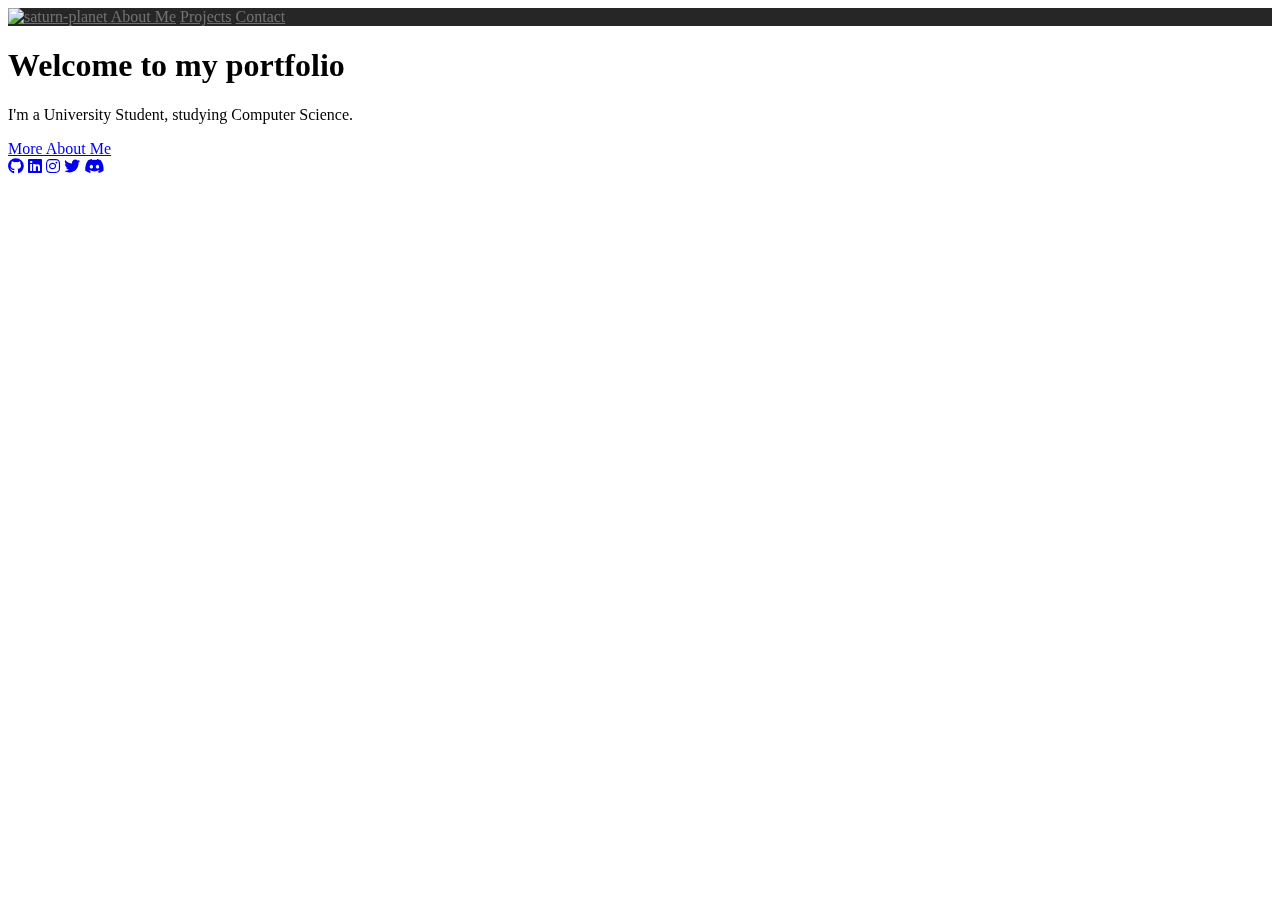
==== index.html @ f4c8bc09 "replaced the head-to-menu image, slightly improved the footer" ====
<!doctype html>
<html lang="en">
<head>
    <meta charset="utf-8">
    <meta name="viewport" content="width=device-width, initial-scale=1">
    <meta name="description" content="">
    <link href="images/saturn-favicon.png" type="image/x-icon" rel="icon">
    <title>Intro Page</title>

    <link href="style.css" rel="stylesheet">
    <link rel="stylesheet" href="https://cdnjs.cloudflare.com/ajax/libs/font-awesome/5.15.3/css/all.min.css">

    <link rel="stylesheet" href="https://stackpath.bootstrapcdn.com/bootstrap/5.0.0-alpha1/css/bootstrap.min.css"
        integrity="sha384-r4NyP46KrjDleawBgD5tp8Y7UzmLA05oM1iAEQ17CSuDqnUK2+k9luXQOfXJCJ4I" crossorigin="anonymous">
    <script src="https://stackpath.bootstrapcdn.com/bootstrap/5.0.0-alpha1/js/bootstrap.min.js"
        integrity="sha384-oesi62hOLfzrys4LxRF63OJCXdXDipiYWBnvTl9Y9/TRlw5xlKIEHpNyvvDShgf/"
        crossorigin="anonymous"></script>
    <script src="https://cdn.jsdelivr.net/npm/popper.js@1.16.0/dist/umd/popper.min.js"
        integrity="sha384-Q6E9RHvbIyZFJoft+2mJbHaEWldlvI9IOYy5n3zV9zzTtmI3UksdQRVvoxMfooAo"
        crossorigin="anonymous"></script>
</head>

<body>

    <nav class="site-header sticky-top py-1">
        <div class="container d-flex flex-column flex-md-row justify-content-between">
            <a class="py-2" href="#" aria-label="Product">
                <img width="24" height="24" src="https://img.icons8.com/color/48/saturn-planet.png" alt="saturn-planet" />
            </a>
            <a class="py-2 d-none d-md-inline-block" href="#">About Me</a>
            <a class="py-2 d-none d-md-inline-block" href="#">Projects</a>
            <a class="py-2 d-none d-md-inline-block" href="#">Contact</a>
        </div>
    </nav>

    <div class="position-relative overflow-hidden p-3 p-md-5 m-md-3 text-center bg-light">
        <div class="col-md-5 p-lg-5 mx-auto my-5">
            <h1 class="display-4 font-weight-normal">Welcome to my portfolio</h1>
            <p class="lead font-weight-normal">I'm a University Student, studying Computer Science.</p>
            <a class="btn btn-outline-secondary" href="#">More About Me</a>
        </div>
    </div>  

<footer class="container py-1 pt-0">
    <div class="pt-5 py-2">
        <section class="mb-4">  <!-- TODO: Add links -->
            <a class="btn btn-link btn-floating btn-lg text-dark m-1" href="#!" role="button"
                data-mdb-ripple-color="dark"><i class="fab fa-github"></i></a>
            <a class="btn btn-link btn-floating btn-lg text-dark m-1" href="#!" role="button"
                data-mdb-ripple-color="dark"><i class="fab fa-linkedin"></i></a>
            <a class="btn btn-link btn-floating btn-lg text-dark m-1" href="#!" role="button"
                data-mdb-ripple-color="dark"><i class="fab fa-instagram"></i></a>
            <a class="btn btn-link btn-floating btn-lg text-dark m-1" href="#!" role="button"
                data-mdb-ripple-color="dark"><i class="fab fa-twitter"></i></a>
            <a class="btn btn-link btn-floating btn-lg text-dark m-1" href="#!" role="button"
                data-mdb-ripple-color="dark"><i class="fab fa-discord"></i></a>
        </section>
    </div>
</footer>

</body>
</html>
---- style.css ----
.bd-placeholder-img {
            font-size: 1.125rem;
            text-anchor: middle;
            -webkit-user-select: none;
            -moz-user-select: none;
            -ms-user-select: none;
            user-select: none;
        }

@media (min-width: 768px) {
    .bd-placeholder-img-lg {
        font-size: 3.5rem;
    }
}

.container {
    max-width: 960px;
}

.site-header {
    background-color: rgba(0, 0, 0, .85);
    -webkit-backdrop-filter: saturate(180%) blur(20px);
    backdrop-filter: saturate(180%) blur(20px);
}

.site-header a {
    color: #727272;
    transition: color .15s ease-in-out;
}

.site-header a:hover {
    color: #fff;
    text-decoration: none;
}

.product-device {
    position: absolute;
    right: 10%;
    bottom: -30%;
    width: 300px;
    height: 540px;
    background-color: #333;
    border-radius: 21px;
    transform: rotate(30deg);
}

.product-device::before {
    position: absolute;
    top: 10%;
    right: 10px;
    bottom: 10%;
    left: 10px;
    content: "";
    background-color: rgba(255, 255, 255, .1);
    border-radius: 5px;
}

.product-device-2 {
    top: -25%;
    right: auto;
    bottom: 0;
    left: 5%;
    background-color: #e5e5e5;
}

.flex-equal>* {
    flex: 1;
}

@media (min-width: 768px) {
    .flex-md-equal>* {
        flex: 1;
    }
}
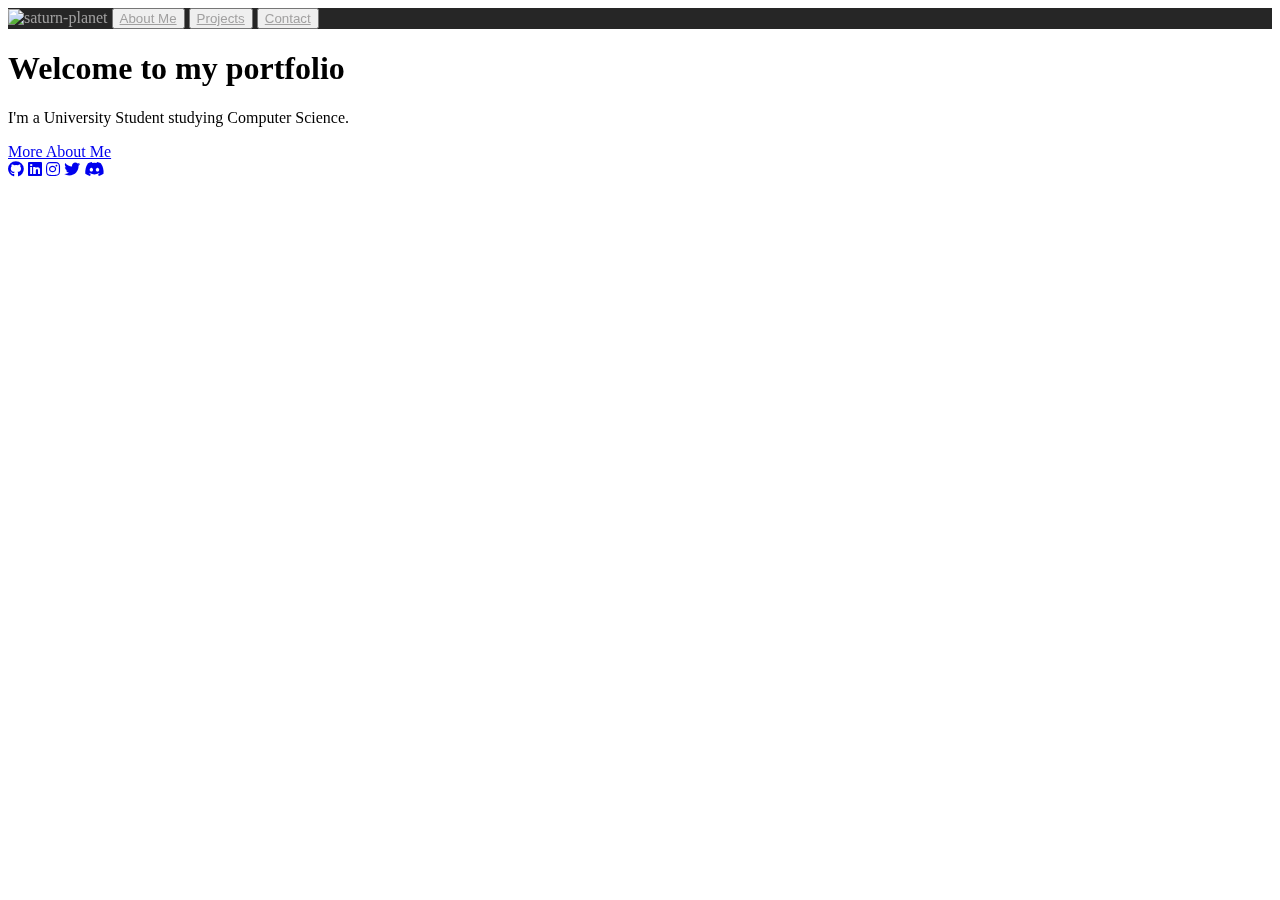
==== commit edf37532: "added buttons to the navbar" ====
--- a/index.html
+++ b/index.html
@@ -5,7 +5,7 @@
     <meta name="viewport" content="width=device-width, initial-scale=1">
     <meta name="description" content="">
     <link href="images/saturn-favicon.png" type="image/x-icon" rel="icon">
-    <title>Intro Page</title>
+    <title>Welcome</title>
 
     <link href="style.css" rel="stylesheet">
     <link rel="stylesheet" href="https://cdnjs.cloudflare.com/ajax/libs/font-awesome/5.15.3/css/all.min.css">
@@ -24,19 +24,24 @@
 
     <nav class="site-header sticky-top py-1">
         <div class="container d-flex flex-column flex-md-row justify-content-between">
-            <a class="py-2" href="#" aria-label="Product">
-                <img width="24" height="24" src="https://img.icons8.com/color/48/saturn-planet.png" alt="saturn-planet" />
-            </a>
-            <a class="py-2 d-none d-md-inline-block" href="#">About Me</a>
-            <a class="py-2 d-none d-md-inline-block" href="#">Projects</a>
-            <a class="py-2 d-none d-md-inline-block" href="#">Contact</a>
+            <img class="py-3" width="30" height="60" src="https://img.icons8.com/color/48/saturn-planet.png"
+                alt="saturn-planet" />
+            <button type="button" class="py-3 btn">
+                <a href="about.html">About Me</a>
+            </button>
+            <button type="button" class="py-3 btn">
+                <a href="projects.html">Projects</a>
+            </button>
+            <button type="button" class="py-3 btn">
+                <a href="contact.html">Contact</a>
+            </button>
         </div>
     </nav>
 
     <div class="position-relative overflow-hidden p-3 p-md-5 m-md-3 text-center bg-light">
         <div class="col-md-5 p-lg-5 mx-auto my-5">
             <h1 class="display-4 font-weight-normal">Welcome to my portfolio</h1>
-            <p class="lead font-weight-normal">I'm a University Student, studying Computer Science.</p>
+            <p class="lead font-weight-normal">I'm a University Student studying Computer Science.</p>
             <a class="btn btn-outline-secondary" href="#">More About Me</a>
         </div>
     </div>  
--- a/style.css
+++ b/style.css
@@ -23,8 +23,8 @@
     backdrop-filter: saturate(180%) blur(20px);
 }
 
-.site-header a {
-    color: #727272;
+.site-header a, .site-header img , .site-header p{
+    color: #a1a0a0;
     transition: color .15s ease-in-out;
 }
 
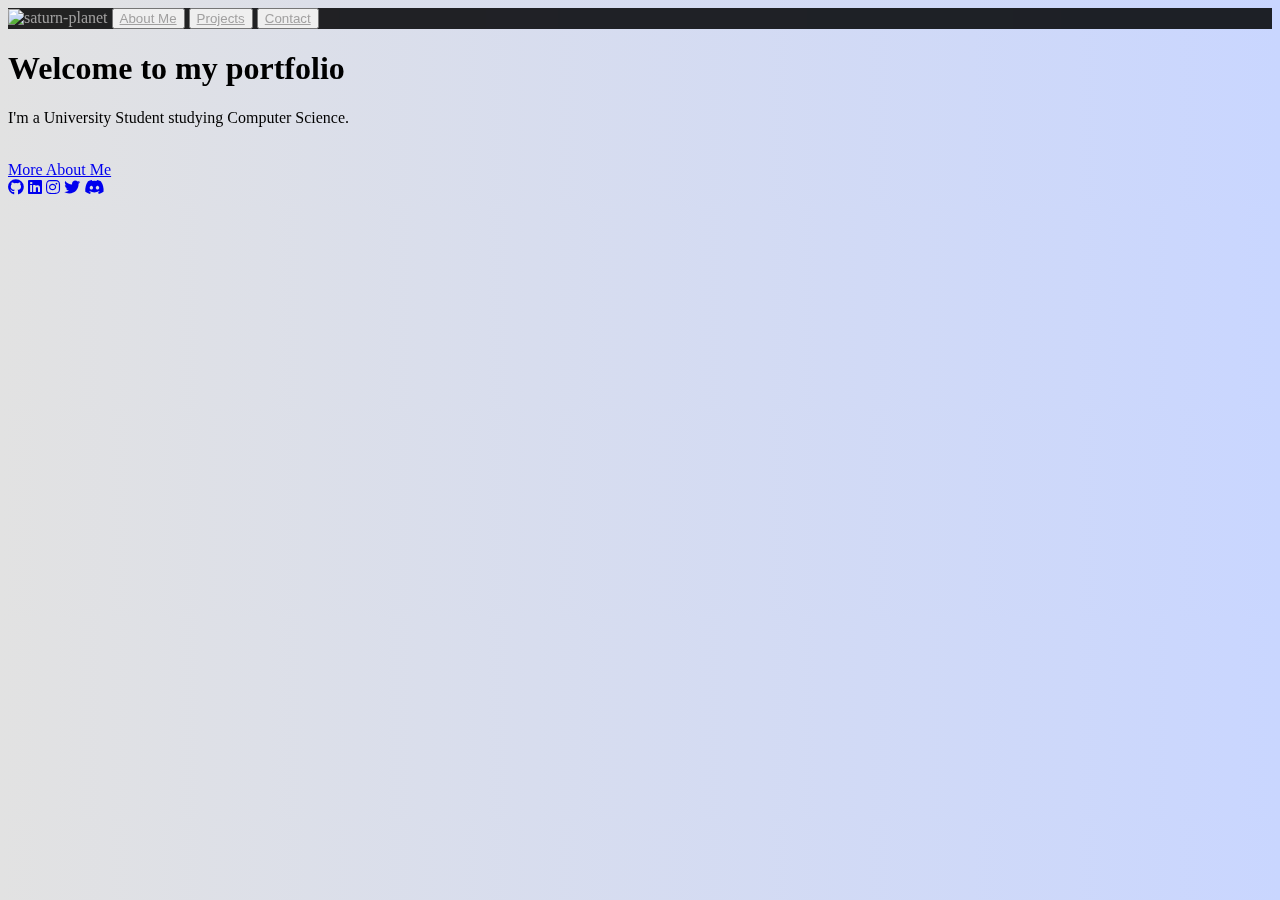
==== commit cb3e7504: "removed the default background and replaced it with a gray gradient" ====
--- a/index.html
+++ b/index.html
@@ -38,11 +38,12 @@
         </div>
     </nav>
 
-    <div class="position-relative overflow-hidden p-3 p-md-5 m-md-3 text-center bg-light">
+    <div class="position-relative overflow-hidden p-3 p-md-5 m-md-3 text-center ">
         <div class="col-md-5 p-lg-5 mx-auto my-5">
             <h1 class="display-4 font-weight-normal">Welcome to my portfolio</h1>
             <p class="lead font-weight-normal">I'm a University Student studying Computer Science.</p>
-            <a class="btn btn-outline-secondary" href="#">More About Me</a>
+            <br>
+            <a class="btn btn-outline-secondary" href="about.html">More About Me</a>
         </div>
     </div>  
 
--- a/style.css
+++ b/style.css
@@ -1,16 +1,13 @@
-.bd-placeholder-img {
-            font-size: 1.125rem;
-            text-anchor: middle;
-            -webkit-user-select: none;
-            -moz-user-select: none;
-            -ms-user-select: none;
-            user-select: none;
-        }
-
 @media (min-width: 768px) {
     .bd-placeholder-img-lg {
         font-size: 3.5rem;
     }
+}
+
+body {
+    background: #C9D6FF;  /* fallback for old browsers */
+    background: -webkit-linear-gradient(to right, #E2E2E2, #C9D6FF);  /* Chrome 10-25, Safari 5.1-6 */
+    background: linear-gradient(to right, #E2E2E2, #C9D6FF); /* W3C, IE 10+/ Edge, Firefox 16+, Chrome 26+, Opera 12+, Safari 7+ */
 }
 
 .container {
@@ -33,38 +30,13 @@
     text-decoration: none;
 }
 
-.product-device {
-    position: absolute;
-    right: 10%;
-    bottom: -30%;
-    width: 300px;
-    height: 540px;
-    background-color: #333;
-    border-radius: 21px;
-    transform: rotate(30deg);
+.flex-equal>* {
+    flex: 1;
 }
 
-.product-device::before {
-    position: absolute;
-    top: 10%;
-    right: 10px;
-    bottom: 10%;
-    left: 10px;
-    content: "";
-    background-color: rgba(255, 255, 255, .1);
-    border-radius: 5px;
-}
-
-.product-device-2 {
-    top: -25%;
-    right: auto;
-    bottom: 0;
-    left: 5%;
-    background-color: #e5e5e5;
-}
-
-.flex-equal>* {
-    flex: 1;
+#success-button a:hover, #success-button a:focus, #success-button a:active, #success-button a:visited, #success-button a:link {
+    color: #fff;
+    text-decoration: none;
 }
 
 @media (min-width: 768px) {
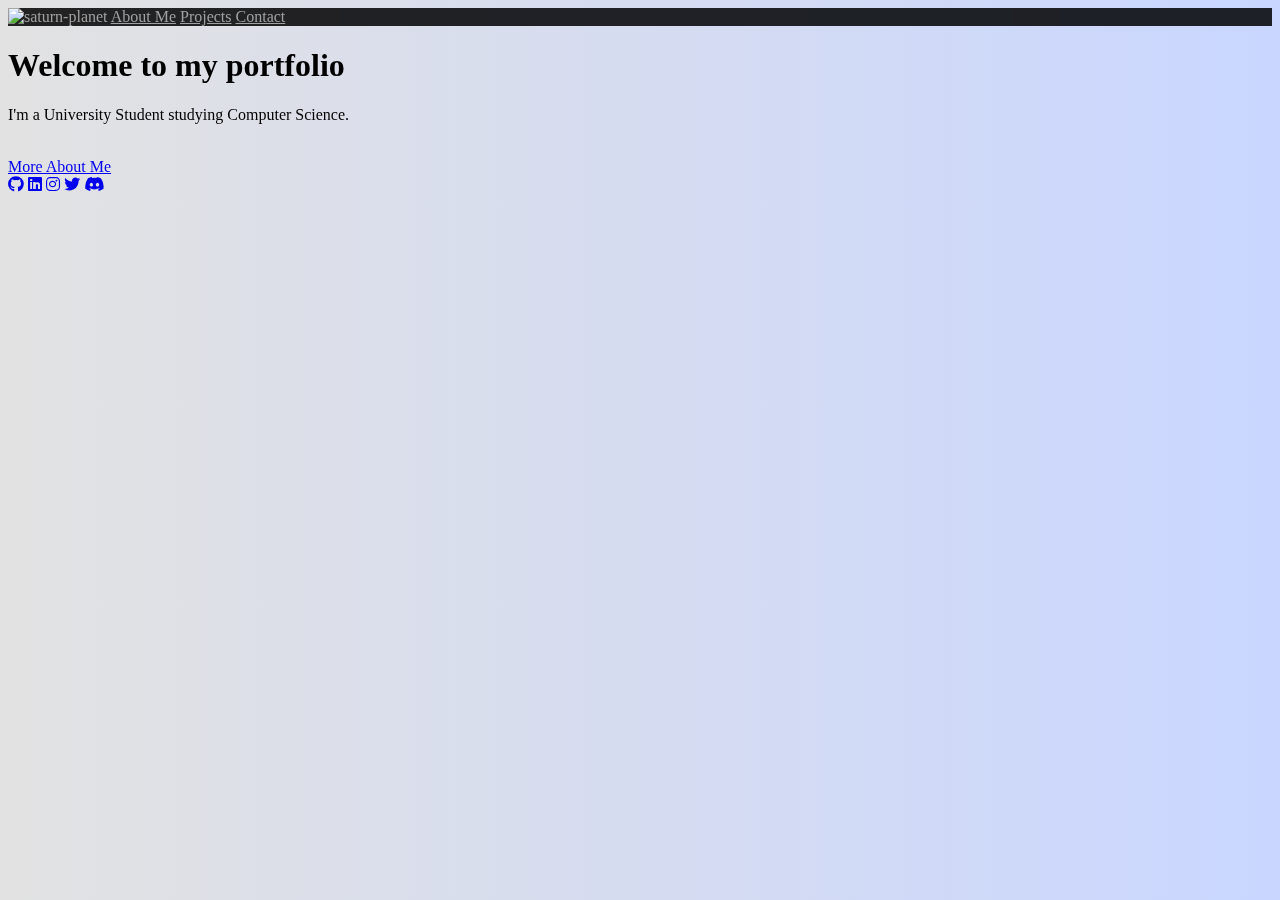
==== commit 77d9ecef: "reworked the nav buttons" ====
--- a/index.html
+++ b/index.html
@@ -26,15 +26,9 @@
         <div class="container d-flex flex-column flex-md-row justify-content-between">
             <img class="py-3" width="30" height="60" src="https://img.icons8.com/color/48/saturn-planet.png"
                 alt="saturn-planet" />
-            <button type="button" class="py-3 btn">
-                <a href="about.html">About Me</a>
-            </button>
-            <button type="button" class="py-3 btn">
-                <a href="projects.html">Projects</a>
-            </button>
-            <button type="button" class="py-3 btn">
-                <a href="contact.html">Contact</a>
-            </button>
+            <a class="py-3 btn" href="about.html" role="button">About Me</a>
+            <a class="py-3 btn" href="projects.html" role="button">Projects</a>
+            <a class="py-3 btn" href="contact.html" role="button">Contact</a>
         </div>
     </nav>
 
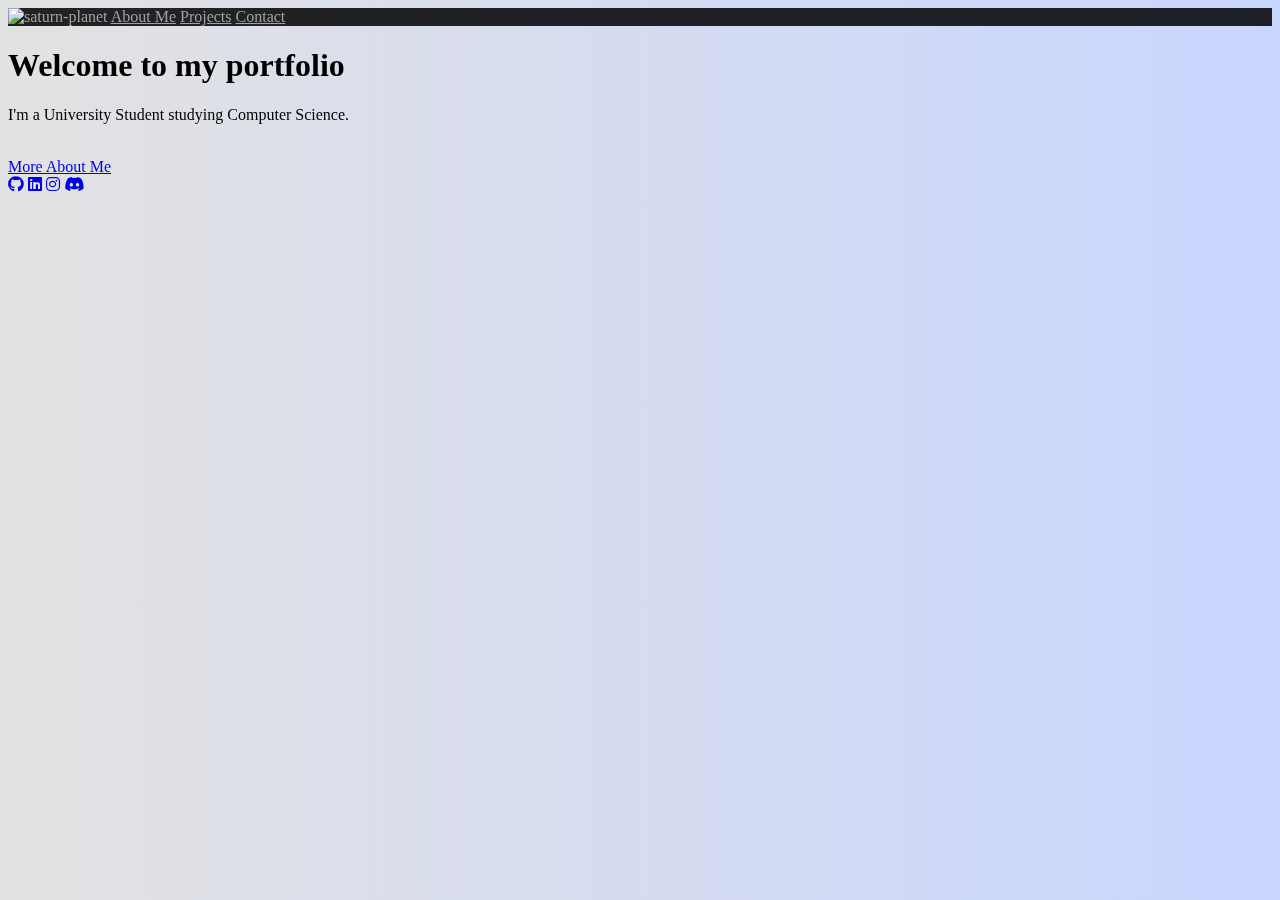
==== commit d99aa297: "removed the placeholder social media links" ====
--- a/index.html
+++ b/index.html
@@ -43,16 +43,14 @@
 
 <footer class="container py-1 pt-0">
     <div class="pt-5 py-2">
-        <section class="mb-4">  <!-- TODO: Add links -->
-            <a class="btn btn-link btn-floating btn-lg text-dark m-1" href="#!" role="button"
+        <section class="mb-4">
+            <a class="btn btn-link btn-floating btn-lg text-dark m-1" href="https://github.com/SotiTheKing" target="_blank" role="button"
                 data-mdb-ripple-color="dark"><i class="fab fa-github"></i></a>
-            <a class="btn btn-link btn-floating btn-lg text-dark m-1" href="#!" role="button"
+            <a class="btn btn-link btn-floating btn-lg text-dark m-1" href="https://www.linkedin.com/in/sotiris-zacharopoulos-703147257/" target="_blank" role="button"
                 data-mdb-ripple-color="dark"><i class="fab fa-linkedin"></i></a>
-            <a class="btn btn-link btn-floating btn-lg text-dark m-1" href="#!" role="button"
+            <a class="btn btn-link btn-floating btn-lg text-dark m-1" href="https://www.instagram.com/sotiriszach/" target="_blank" role="button"
                 data-mdb-ripple-color="dark"><i class="fab fa-instagram"></i></a>
-            <a class="btn btn-link btn-floating btn-lg text-dark m-1" href="#!" role="button"
-                data-mdb-ripple-color="dark"><i class="fab fa-twitter"></i></a>
-            <a class="btn btn-link btn-floating btn-lg text-dark m-1" href="#!" role="button"
+            <a class="btn btn-link btn-floating btn-lg text-dark m-1" href="https://discord.com/users/372245510280708098" target="_blank" role="button"
                 data-mdb-ripple-color="dark"><i class="fab fa-discord"></i></a>
         </section>
     </div>
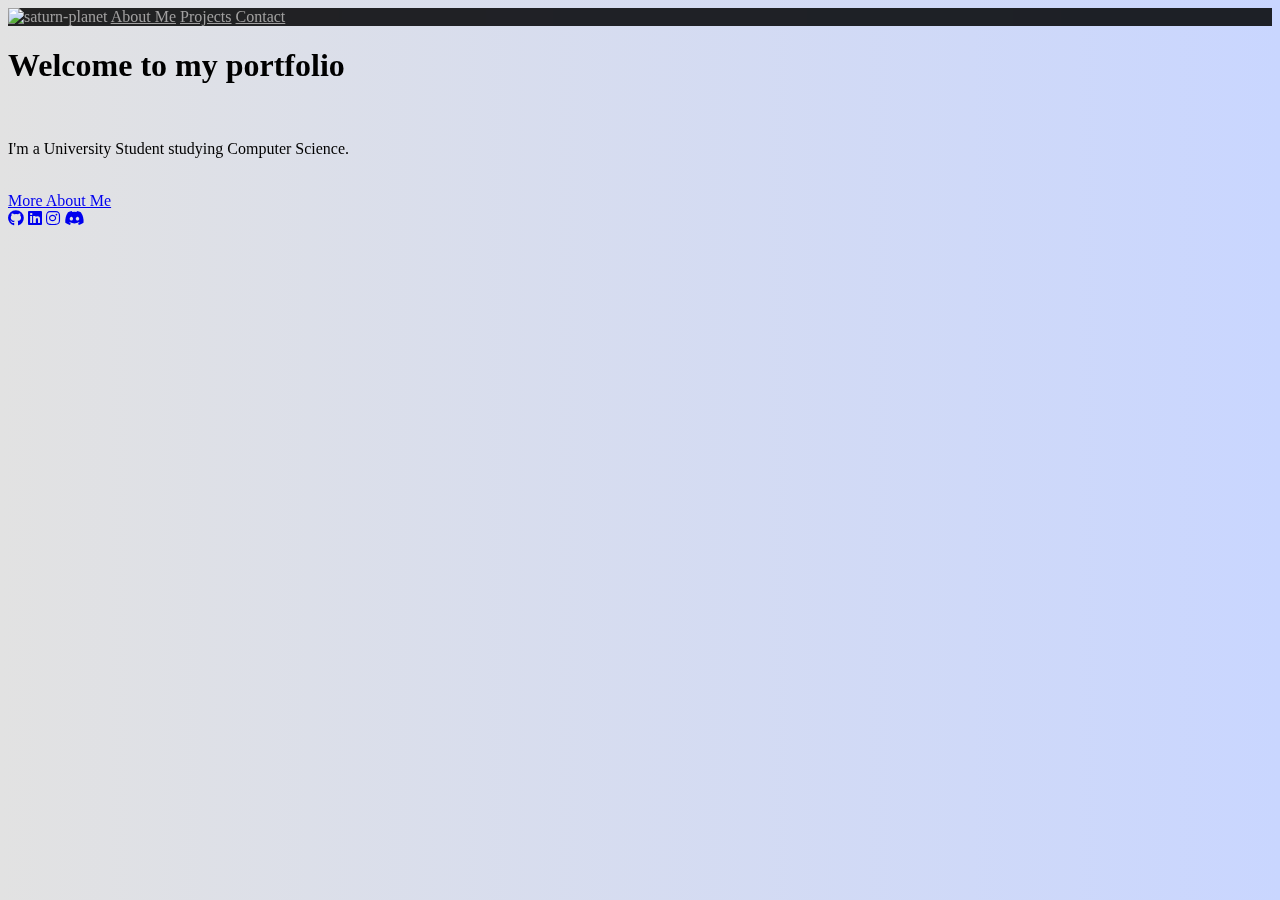
==== commit 6e90999e: "better button visibility" ====
--- a/index.html
+++ b/index.html
@@ -23,7 +23,7 @@
 <body>
 
     <nav class="site-header sticky-top py-1">
-        <div class="container d-flex flex-column flex-md-row justify-content-between">
+        <div class="container d-flex flex-md-row justify-content-between">
             <img class="py-3" width="30" height="60" src="https://img.icons8.com/color/48/saturn-planet.png"
                 alt="saturn-planet" />
             <a class="py-3 btn" href="about.html" role="button">About Me</a>
@@ -35,15 +35,16 @@
     <div class="position-relative overflow-hidden p-3 p-md-5 m-md-3 text-center ">
         <div class="col-md-5 p-lg-5 mx-auto my-5">
             <h1 class="display-4 font-weight-normal">Welcome to my portfolio</h1>
+            <br>
             <p class="lead font-weight-normal">I'm a University Student studying Computer Science.</p>
             <br>
-            <a class="btn btn-outline-secondary" href="about.html">More About Me</a>
+            <a class="btn btn-secondary" href="about.html">More About Me</a>
         </div>
     </div>  
 
 <footer class="container py-1 pt-0">
     <div class="pt-5 py-2">
-        <section class="mb-4">
+        <section class="mb-4 text-center">
             <a class="btn btn-link btn-floating btn-lg text-dark m-1" href="https://github.com/SotiTheKing" target="_blank" role="button"
                 data-mdb-ripple-color="dark"><i class="fab fa-github"></i></a>
             <a class="btn btn-link btn-floating btn-lg text-dark m-1" href="https://www.linkedin.com/in/sotiris-zacharopoulos-703147257/" target="_blank" role="button"
